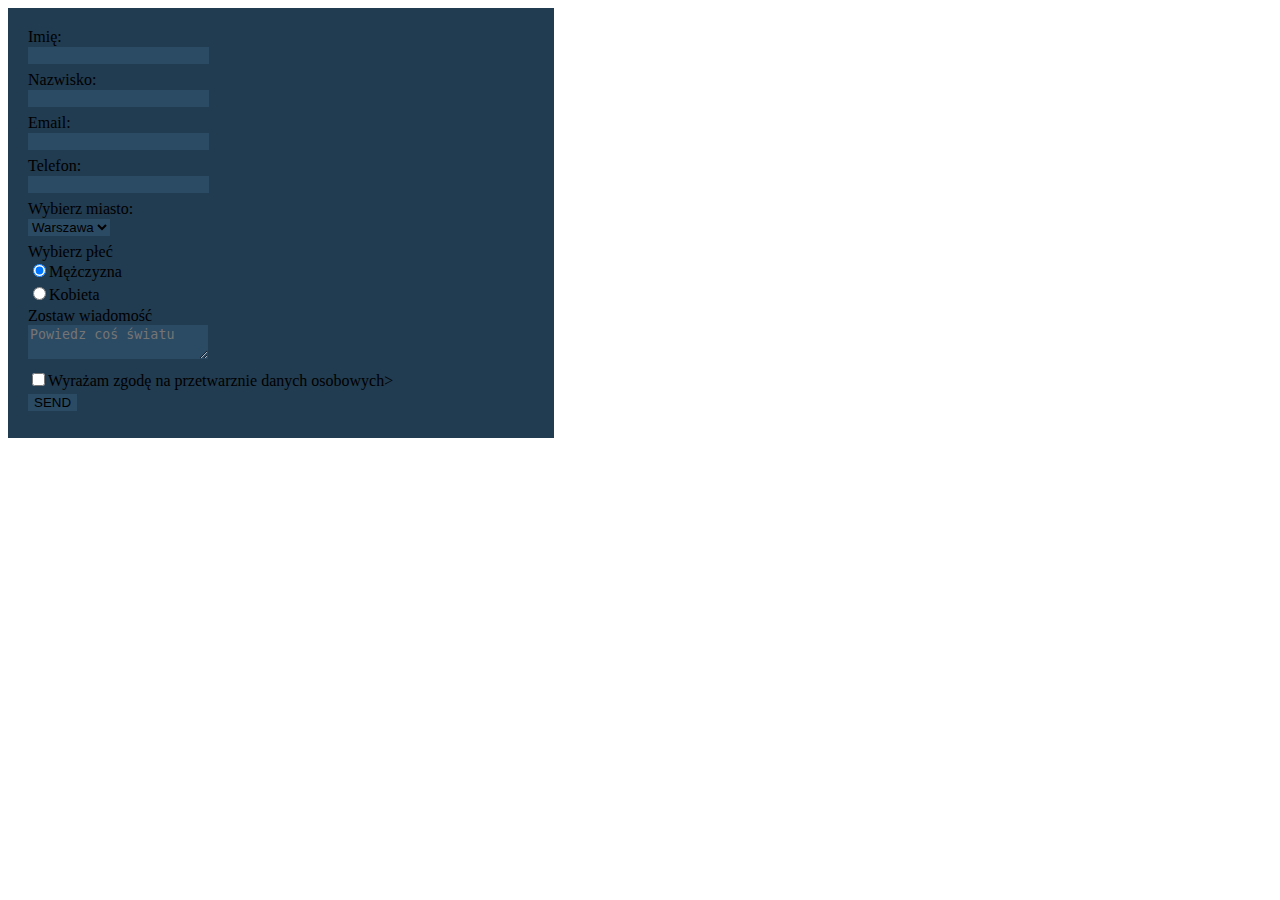
==== formularz-format/index.html @ c0327ffd "zadanie domowe_poczatek" ====
<!DOCTYPE html>
<html lang="en">
<head>
    <meta charset="UTF-8">
    <title>Document</title>
    <link rel="stylesheet" href="css/style.css">
</head>
<body>
    <div id="formularz">        
            <form action="https://formspree.io/annapacek1991@gmail.com" method="POST">
                <label for="name">Imię:</label><br>
                <input type="text" name="name" id="name"><br>

                <label for="surname">Nazwisko:</label><br>
                <input type="text" name="surname" id="surname"><br>

                <label for="mail">Email:</label><br>
                <input type="text" name="mail" id="mail"><br>

                <label for="number">Telefon:</label><br>
                <input type="number" name="number" id="number"><br>

                <label for="town">Wybierz miasto:</label><br>
                <select name="town">
                   <option value="town1">Warszawa</option>
                   <option value="town2">Krakow</option>
                   <option value="town3">Wroclaw</option>
                   <option value="town4">Gdansk</option>
                   <option value="town5">Poznan</option>
                </select><br>
                
                <label for="gender">Wybierz płeć</label><br>
                <input type="radio" name="gender" value="male" checked>Mężczyzna<br>
                <input type="radio" name="gender" value="female">Kobieta<br>          

                <label for="message">Zostaw wiadomość</label><br>
                <textarea maxlength=1000 name="message" placeholder="Powiedz coś światu"></textarea><br>
                
                <input type="checkbox" name="agreement" value="Yes">Wyrażam zgodę na przetwarznie danych osobowych><br>                
                
                <input type="submit" value="SEND"><br>
        </form>
    </div>

</body>
</html>
---- formularz-format/css/style.css ----
/*tlo #213b50, pole nieaktywne #2b4a64, pole aktywne #4e708c, ramka aktywnego pola i kolor tekstu #ffffff
zeby sie podswietlaly aktywane okna to przez focus
*/

#formularz {
    background-color: #213b50;
    width: 40%;
    padding: 20px;
    height: 100%;
}

#formularz input,
select,
textarea {
    margin-bottom: 7px;
    background-color: #2b4a64;
    border: 0;
}
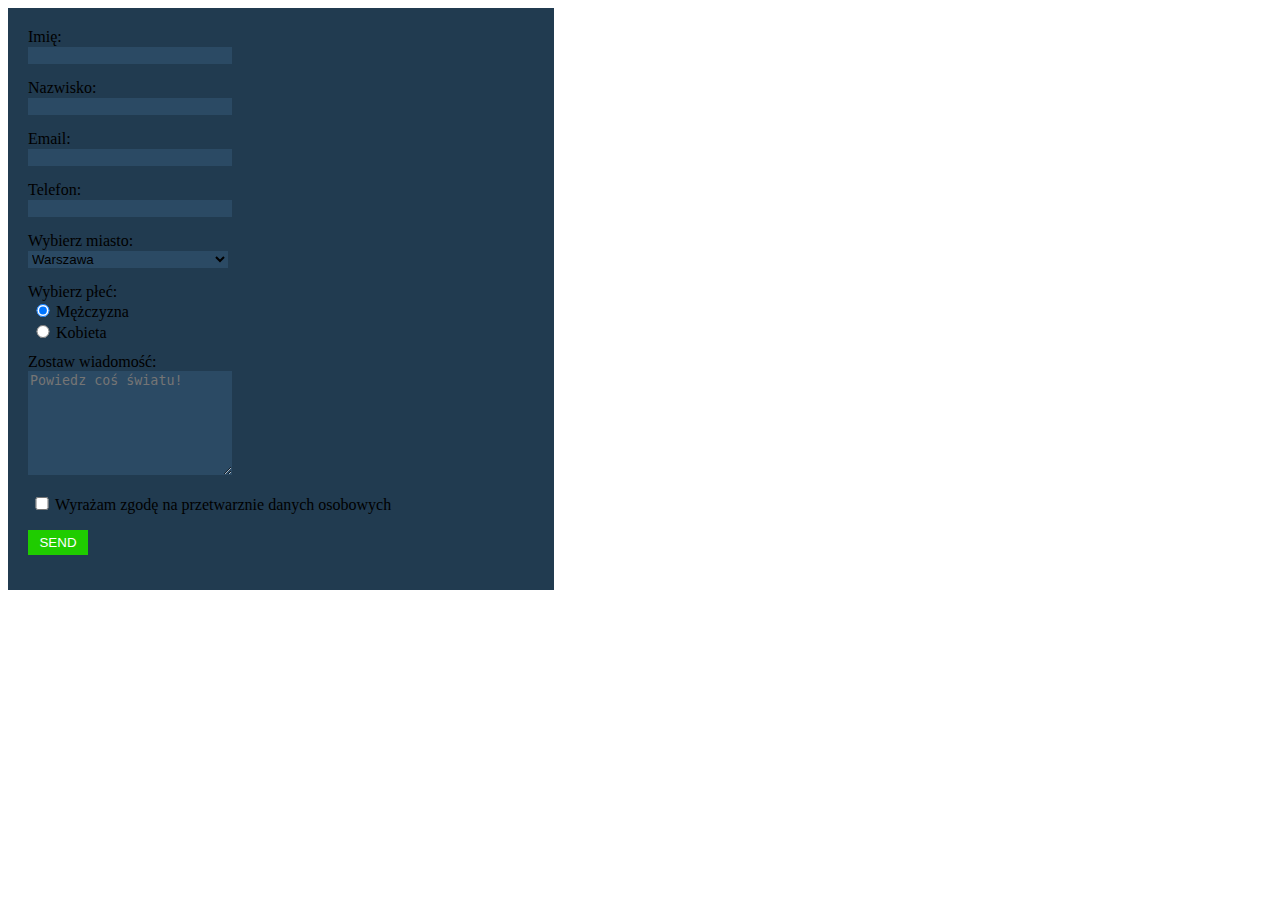
==== commit 07950140: "formularz po zmianach - do oddania" ====
--- a/formularz-format/index.html
+++ b/formularz-format/index.html
@@ -1,46 +1,43 @@
 <!DOCTYPE html>
 <html lang="en">
+
 <head>
     <meta charset="UTF-8">
-    <title>Document</title>
+    <title>Form</title>
     <link rel="stylesheet" href="css/style.css">
 </head>
+
 <body>
-    <div id="formularz">        
-            <form action="https://formspree.io/annapacek1991@gmail.com" method="POST">
-                <label for="name">Imię:</label><br>
+    <div id="form">
+        <form action="https://formspree.io/annapacek1991@gmail.com" method="POST">
+           
+            <label for="name">Imię:</label><br>
                 <input type="text" name="name" id="name"><br>
-
-                <label for="surname">Nazwisko:</label><br>
+            <label for="surname">Nazwisko:</label><br>
                 <input type="text" name="surname" id="surname"><br>
-
-                <label for="mail">Email:</label><br>
+            <label for="mail">Email:</label><br>
                 <input type="text" name="mail" id="mail"><br>
-
-                <label for="number">Telefon:</label><br>
+            <label for="number">Telefon:</label><br>
                 <input type="number" name="number" id="number"><br>
-
-                <label for="town">Wybierz miasto:</label><br>
-                <select name="town">
-                   <option value="town1">Warszawa</option>
-                   <option value="town2">Krakow</option>
-                   <option value="town3">Wroclaw</option>
-                   <option value="town4">Gdansk</option>
-                   <option value="town5">Poznan</option>
+            <label for="town">Wybierz miasto:</label><br>
+                <select name="town" id="town">
+                    <option value="town1">Warszawa</option>
+                    <option value="town2">Kraków</option>
+                    <option value="town3">Wrocław</option>
+                    <option value="town4">Gdańsk</option>
+                    <option value="town5">Poznań</option>
                 </select><br>
+            <label for="gender">Wybierz płeć:</label><br>
+                <input class="box" type="radio" name="gender" value="male" checked>Mężczyzna<br>
+                <input id="gender" class="box" type="radio" name="gender" value="female">Kobieta<br>
+            <label for="message">Zostaw wiadomość:</label><br>
+                <textarea id="message" maxlength=1000 name="message" placeholder="Powiedz coś światu!"></textarea><br>
                 
-                <label for="gender">Wybierz płeć</label><br>
-                <input type="radio" name="gender" value="male" checked>Mężczyzna<br>
-                <input type="radio" name="gender" value="female">Kobieta<br>          
-
-                <label for="message">Zostaw wiadomość</label><br>
-                <textarea maxlength=1000 name="message" placeholder="Powiedz coś światu"></textarea><br>
-                
-                <input type="checkbox" name="agreement" value="Yes">Wyrażam zgodę na przetwarznie danych osobowych><br>                
-                
-                <input type="submit" value="SEND"><br>
+            <input class="box" type="checkbox" name="agreement" value="Yes">Wyrażam zgodę na przetwarznie danych osobowych<br>
+            <input class="send" type="submit" value="SEND"><br>
+            
         </form>
     </div>
+</body>
 
-</body>
 </html>--- a/formularz-format/css/style.css
+++ b/formularz-format/css/style.css
@@ -1,19 +1,46 @@
-/*tlo #213b50, pole nieaktywne #2b4a64, pole aktywne #4e708c, ramka aktywnego pola i kolor tekstu #ffffff
-zeby sie podswietlaly aktywane okna to przez focus
+/*
+tlo #213b50, pole nieaktywne #2b4a64, pole aktywne #4e708c, ramka aktywnego pola i kolor tekstu #ffffff
 */
 
-#formularz {
+#form {
     background-color: #213b50;
     width: 40%;
     padding: 20px;
     height: 100%;
 }
 
-#formularz input,
+#form input,
 select,
 textarea {
-    margin-bottom: 7px;
+    margin-bottom: 15px;
     background-color: #2b4a64;
-    border: 0;
+    border: 0px solid #2b4a64;
+    width: 200px;
 }
 
+#form input:focus, textarea:focus, select:focus {
+    background-color: #4e708c;
+    color: #ffffff;
+    outline-color: #ffffff;
+}
+
+#form .box {
+    width: 20px;
+    margin-bottom: 5px;
+}
+
+#form #gender {
+    margin-bottom: 15px;
+}
+
+#form textarea {
+    height: 100px;
+}
+
+#form .send {
+    width: 60px;
+    height: 25px;
+    background-color: #1FCC00;
+    color: #ffffff;
+    margin-top: 15px;
+}
